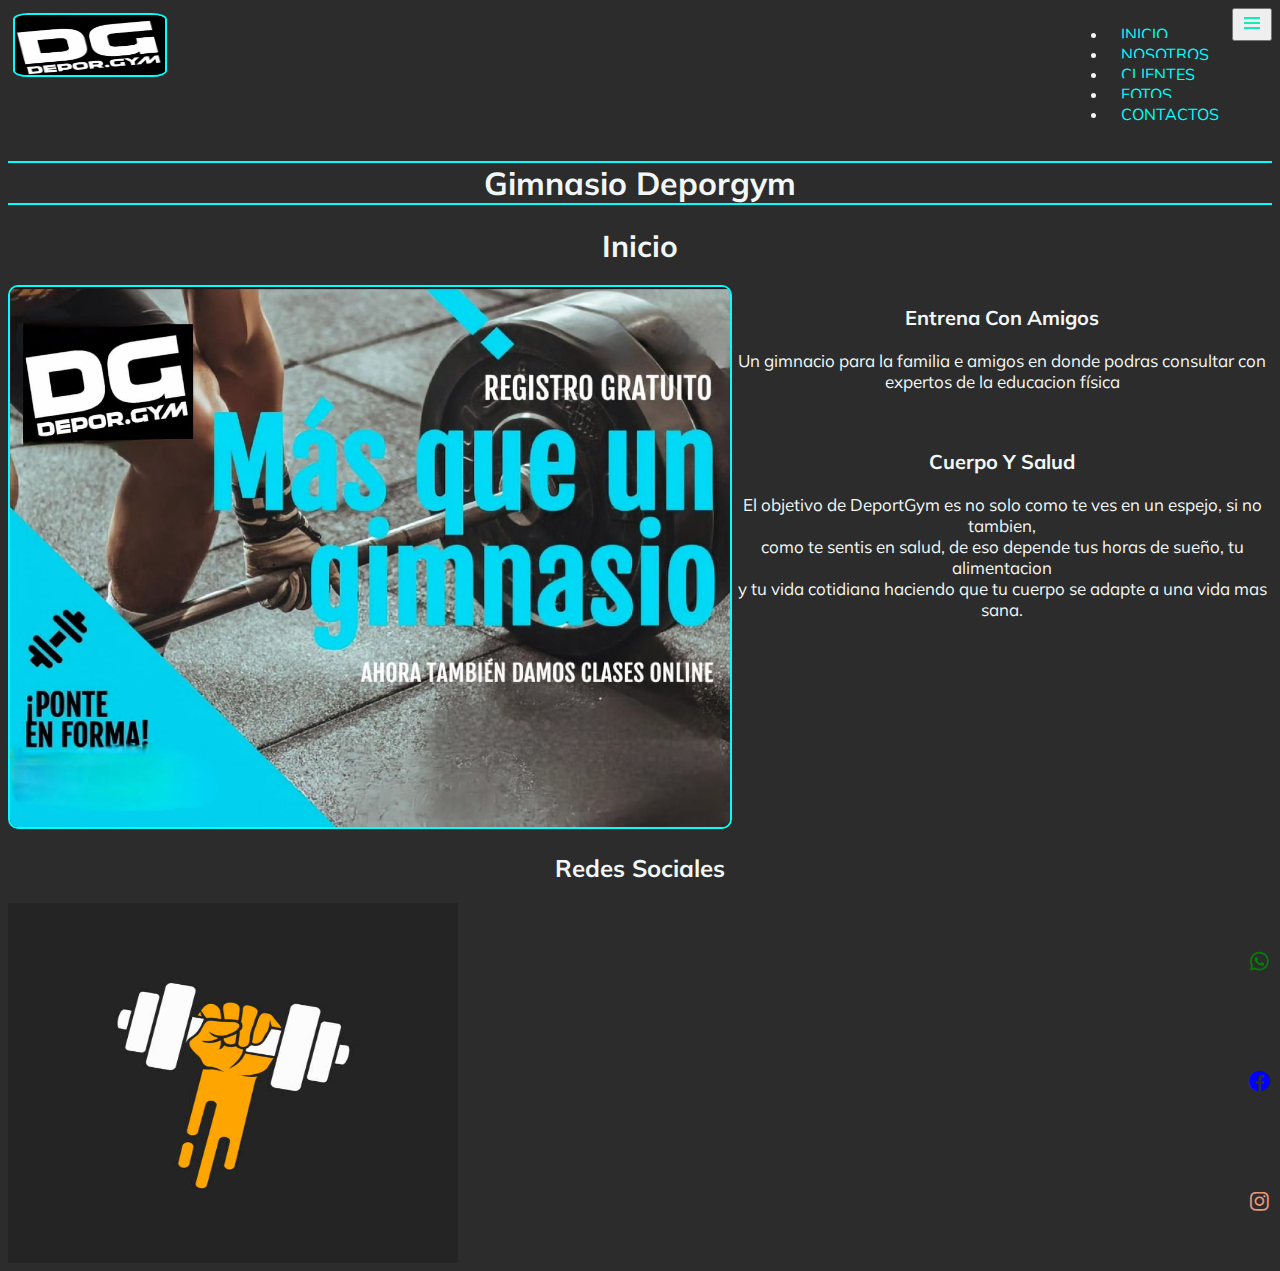
==== secciones/index.html @ e6852c65 "terceraEntraga" ====
<!DOCTYPE html>
<html lang="en">

<head>
    <meta charset="UTF-8">
    <meta http-equiv="X-UA-Compatible" content="IE=edge">
    <meta name="viewport" content="width=device-width, initial-scale=1.0">
    <!-- animate -->
    <link rel="stylesheet" href="https://cdnjs.cloudflare.com/ajax/libs/animate.css/4.1.1/animate.min.css" />
    <!-- bootstrap -->
    <link href="https://cdn.jsdelivr.net/npm/bootstrap@5.3.0-alpha1/dist/css/bootstrap.min.css" rel="stylesheet"
        integrity="sha384-GLhlTQ8iRABdZLl6O3oVMWSktQOp6b7In1Zl3/Jr59b6EGGoI1aFkw7cmDA6j6gD" crossorigin="anonymous">
    <!-- Boxicons -->
    <link href='https://unpkg.com/boxicons@2.1.4/css/boxicons.min.css' rel='stylesheet'>
    <!-- estilos -->
    <link rel="stylesheet" href="../css/style.css" />
    <title>Gimnasio Deporgym</title>
</head>

<body>
    <header class="header">
        <a href="index.html"><img src="src/logo.jpg" alt="" class="logo wow animate__animated animate__bounceIn"></a>

        <nav class="navbar navbar-expand-lg bg-black-tertiary header__nav">
            <div class="container-fluid nav">
                <button class="navbar-toggler btn btn-info border-info" type="button" data-bs-toggle="collapse"
                    data-bs-target="#navbarNav" aria-controls="navbarNav" aria-expanded="false"
                    aria-label="Toggle navigation">
                    <img src="src/menu-regular-24.png" alt="">
                </button>

                <div class="collapse navbar-collapse nav_flex" id="navbarNav">
                    <ul class="navbar-nav">
                        <li class="nav-item">
                            <a class="nav-link" href="index.html">INICIO</a>
                        </li>
                        <li class="nav-item">
                            <a class="nav-link" href="nosotros.html">NOSOTROS</a>
                        </li>
                        <li class="nav-item">
                            <a class="nav-link" href="clientes.html">CLIENTES</a>
                        </li>
                        <li class="nav-item">
                            <a class="nav-link" href="fotos.html">FOTOS</a>
                        </li>
                        <li class="nav-item">
                            <a class="nav-link" href="contactos.html">CONTACTOS</a>
                        </li>
                    </ul>
                </div>

            </div>
        </nav>
    </header>

    <main class="main">

        <h1 class="main__h1">Gimnasio Deporgym</h1>

        <h2 class="main__h2 wow animate__animated animate__fadeInDown">Inicio</h2>

        <div class="main__div">

            <div><img src="src/main.jpeg" alt="" class="imgMain"></div>
            <div>
                <section class="main__section">

                    <h3 class="main__section--h3">Entrena Con Amigos</h3>

                    <p>Un gimnacio para la familia e amigos en donde podras consultar
                        con expertos de la educacion física</p>

                </section>

                <br>

                <section class="main__section">

                    <h3 class="main__section--h3">Cuerpo Y Salud</h3>

                    <p>El objetivo de DeportGym es no solo como te ves en un espejo, si no tambien,<br>
                        como te sentis en salud, de eso depende tus horas de sueño, tu alimentacion <br>
                        y tu vida cotidiana haciendo que tu cuerpo se adapte a una vida mas sana.</p>

                </section>

            </div>

        </div>

    </main>

    <footer class="footer">

        <h2 class="footer__h2">Redes Sociales</h2>

        <div class="footer__div">

            <img src="src/nuestraMision.jpg" alt="" class="img__contactos">

            <div class="footer__div--div">

                <div class="wasapp">

                    <a href="https://api.whatsapp.com/send?phone=3516647555" target="_blank"><i
                            class='bx bxl-whatsapp bx-sm '></i></a>
                </div>
                <div class="facebook">
                    <a href="https://www.facebook.com/juanpablo.quinteros.566" target="_blank"><i
                            class='bx bxl-facebook-circle bx-sm'></i></a>
                </div>
                <div class="instegram">
                    <a href="https://www.instagram.com/depor.gym/" target="_blank"><i
                            class='bx bxl-instagram bx-sm'></i></a>
                </div>
            </div>

        </div>

    </footer>

    <script src="https://cdn.jsdelivr.net/npm/bootstrap@5.3.0-alpha1/dist/js/bootstrap.bundle.min.js"
        integrity="sha384-w76AqPfDkMBDXo30jS1Sgez6pr3x5MlQ1ZAGC+nuZB+EYdgRZgiwxhTBTkF7CXvN"
        crossorigin="anonymous"></script>

</body>
<script src="js/wow.js"></script>
<script> new WOW().init(); </script>

</html>
---- css/style.css ----
/*variables primeros*/
@import url("https://fonts.googleapis.com/css2?family=Mulish:ital,wght@1,300&family=Roboto:wght@100&display=swap");
/*mixin*/
body {
  color: #f1f7f7;
  background-color: #2c2c2c;
  font-family: "Mulish", sans-serif; }

/*reset segundo*/
/*secciones al ultimo*/
/* header */
.logo {
  height: 60px;
  width: 150px;
  border: 2px aqua solid;
  border-radius: 10%;
  margin: 5px; }

.header {
  display: flex;
  flex-direction: row;
  justify-content: space-between; }

.nav {
  display: flex;
  flex-wrap: inherit;
  align-items: flex-start;
  justify-content: space-between;
  flex-direction: row-reverse; }

.header__nav {
  display: flex;
  justify-content: flex-end;
  flex-wrap: wrap; }

.header__nav li a {
  background-color: #2c2c2c;
  color: aqua;
  text-decoration: none;
  border: 3px aqua transparent;
  border-radius: 10px;
  margin: 7px;
  padding: 6px; }

.header__nav li a:hover {
  background-color: aqua;
  color: black; }

/* fin header */
/* main */
.main__h1 {
  text-align: center;
  border-bottom: 2px aqua solid;
  border-top: 2px aqua solid; }

.main__h2 {
  font-size: 30px;
  text-align: center;
  margin: 20px; }

.main__div {
  display: flex;
  flex-direction: row;
  justify-content: space-evenly; }

.main__div--div {
  display: flex; }

.main__section {
  margin: 5px; }

.main__section--h3 {
  font-size: 20px;
  text-align: center;
  margin: 20px; }

/* imagen de main */
.imgMain_clientes {
  display: flex;
  justify-content: space-around;
  flex-wrap: wrap;
  align-items: center; }

.imgMain {
  border: 2px aqua solid;
  border-radius: 10px;
  width: 80vh;
  height: 60vh; }

p {
  font-size: 17px;
  text-align: center; }

.main__section--div {
  display: flex;
  justify-content: space-evenly;
  align-items: stretch; }

/* pagina clientes */
.main__table {
  border: 3px aqua solid;
  padding: 3px; }

.main__tableUno {
  display: flex;
  justify-content: center; }

/* fin pagina clentes */
/* pagina contactos */
.main__div--contactos {
  display: flex;
  flex-direction: row-reverse;
  justify-content: space-evenly;
  align-items: flex-end; }

.mapa {
  width: 36vh;
  height: 48vh;
  margin: 20px 0 0 0; }

.formato_label {
  margin: 10px 0 0 50px; }

.formato_input {
  margin: 0 50px 0 0; }

.formato_input--email {
  margin: 0 0 0 20px; }

.form__form {
  font-size: 15px;
  border: 3px aqua solid; }

.textarea {
  margin: 0 0 0 20px; }

.form__form--label {
  font-size: 20px;
  text-align: center; }

.h2_form {
  text-align: center;
  margin: 30px; }

.botones_form {
  margin: 0 0 0 70px; }

/* fin pagina contactos */
/* pagina Nosotros */
.main__div--nosotros {
  display: flex;
  flex-direction: column; }

.main__div--nosotrosSectionUno {
  display: flex;
  flex-direction: column;
  align-items: center;
  border: 2px aqua solid;
  border-radius: 5px;
  margin: 3px;
  padding: 3px; }

.main__div--nosotrosSectionDos {
  display: flex;
  flex-direction: column;
  align-items: center;
  border: 2px aqua solid;
  border-radius: 5px;
  margin: 3px;
  padding: 30px; }

.main__div--nosotrosSectionTres {
  display: flex;
  flex-direction: column;
  align-items: center;
  border: 2px aqua solid;
  border-radius: 5px;
  margin: 3px;
  padding: 30px;
  list-style: none; }

/* fin de pagina nosotros */
/* pagina fotos */
.container {
  display: grid;
  grid-template-columns: repeat(3, 1fr);
  grid-template-rows: repeat(2, 1fr);
  justify-content: center;
  grid-auto-flow: row;
  grid-template-areas: "foto-1 foto-2 foto-3" "foto-4 foto-5 foto-6"; }

.container img {
  height: 100%;
  width: 100%;
  object-fit: cover; }

.foto-1 {
  margin: 10px;
  padding: 10px;
  grid-area: foto-1; }

.foto-2 {
  margin: 10px;
  padding: 10px;
  grid-area: foto-2; }

.foto-3 {
  margin: 10px;
  padding: 10px;
  grid-area: foto-3; }

.foto-4 {
  margin: 10px;
  padding: 10px;
  grid-area: foto-4; }

.foto-5 {
  margin: 10px;
  padding: 10px;
  grid-area: foto-5; }

.foto-6 {
  margin: 10px;
  padding: 10px;
  grid-area: foto-6; }

/* fin pagina fotos */
/*fin main*/
/* footer */
.footer__h2 {
  text-align: center;
  margin: 20px; }

.footer__div {
  display: flex;
  align-items: stretch;
  justify-content: space-between; }

.footer__div--div {
  display: flex;
  justify-content: space-around;
  align-items: flex-end;
  flex-direction: column; }

.img__contactos {
  height: 40vh;
  width: 50vh; }

/* redes sociales iconos */
.wasapp a {
  color: green; }

.facebook a {
  color: blue; }

.instegram a {
  color: darksalmon; }

/*fin footer*/
/* media queri */
@media (max-width: 768px) {
  /* pagina fotos */
  .container {
    display: grid;
    grid-template-columns: repeat(2, 1fr);
    grid-template-rows: repeat(3, 1fr);
    justify-content: center;
    grid-auto-flow: row;
    grid-template-areas: "foto-1 foto-2 " "foto-4 foto-5 " "foto-3 foto-6"; }
  /* fin fotos */
  .header__nav {
    display: flex;
    flex-direction: column;
    align-items: flex-end; }
  /* pagina contacto */
  .main__div--contactos {
    display: flex;
    flex-direction: column-reverse;
    justify-content: space-evenly;
    align-items: center; }
  .formato_label {
    margin: 0 0 0 16px; }
  .formato_input {
    margin: 0; }
  .formato_input--email {
    margin: 0 0 0 20px; }
  .textarea {
    margin: 0 0 0 6px; }
  .form__form--label {
    font-size: 20px;
    text-align: center; }
  .h2_form {
    text-align: center;
    font-size: 22px; }
  .botones_form {
    margin: 0 0 0 50px; }
  /*fin contactos*/
  .header {
    display: flex;
    align-items: flex-start;
    flex-wrap: wrap;
    justify-content: space-between; }
  .main__div {
    display: flex;
    flex-wrap: wrap;
    justify-content: center; }
  .imgMain {
    border: 2px aqua solid;
    border-radius: 10px;
    width: 450px;
    height: 400px;
    margin: 0 0 30px 0; }
  /* ubicacion */
  .div__mapa {
    margin: 20px 0 0 0; }
  .mapa {
    width: 300px;
    height: 300px; }
  /* footer */
  .img__contactos {
    height: 300px;
    width: 300px; } }

/* celulares */
@media (max-width: 480px) {
  .container {
    display: grid;
    grid-template-columns: repeat(1, 1fr);
    grid-template-rows: repeat(6, 1fr);
    justify-content: center;
    grid-auto-flow: row;
    grid-template-areas: "foto-1" "foto-2" "foto-4" "foto-5" "foto-3" "foto-6"; }
  /* pagina contacto */
  .main__div--contactos {
    display: flex;
    flex-direction: column-reverse;
    justify-content: space-evenly;
    align-items: center; }
  /* fin pagina contacto */
  .header {
    display: flex;
    flex-wrap: wrap;
    align-content: space-around;
    flex-direction: rou w; }
  /* formulario */
  .form {
    display: flex;
    flex-direction: column;
    align-items: center; }
  .form__form {
    width: 300px; }
  .textarea {
    width: 280px; }
  /* fin de formulario */
  .imgMain {
    border: 2px aqua solid;
    border-radius: 10px;
    width: 200px;
    height: 200px; }
  .footer__div {
    display: flex;
    align-items: center;
    flex-direction: column-reverse; }
  .footer__div--div {
    display: flex;
    flex-direction: row; }
  .img__contactos {
    height: 200px;
    width: 200px; }
  /* ubicacion */
  .div__mapa {
    margin: 20px 0 0 0; }
  .mapa {
    width: 300px;
    height: 200px; } }
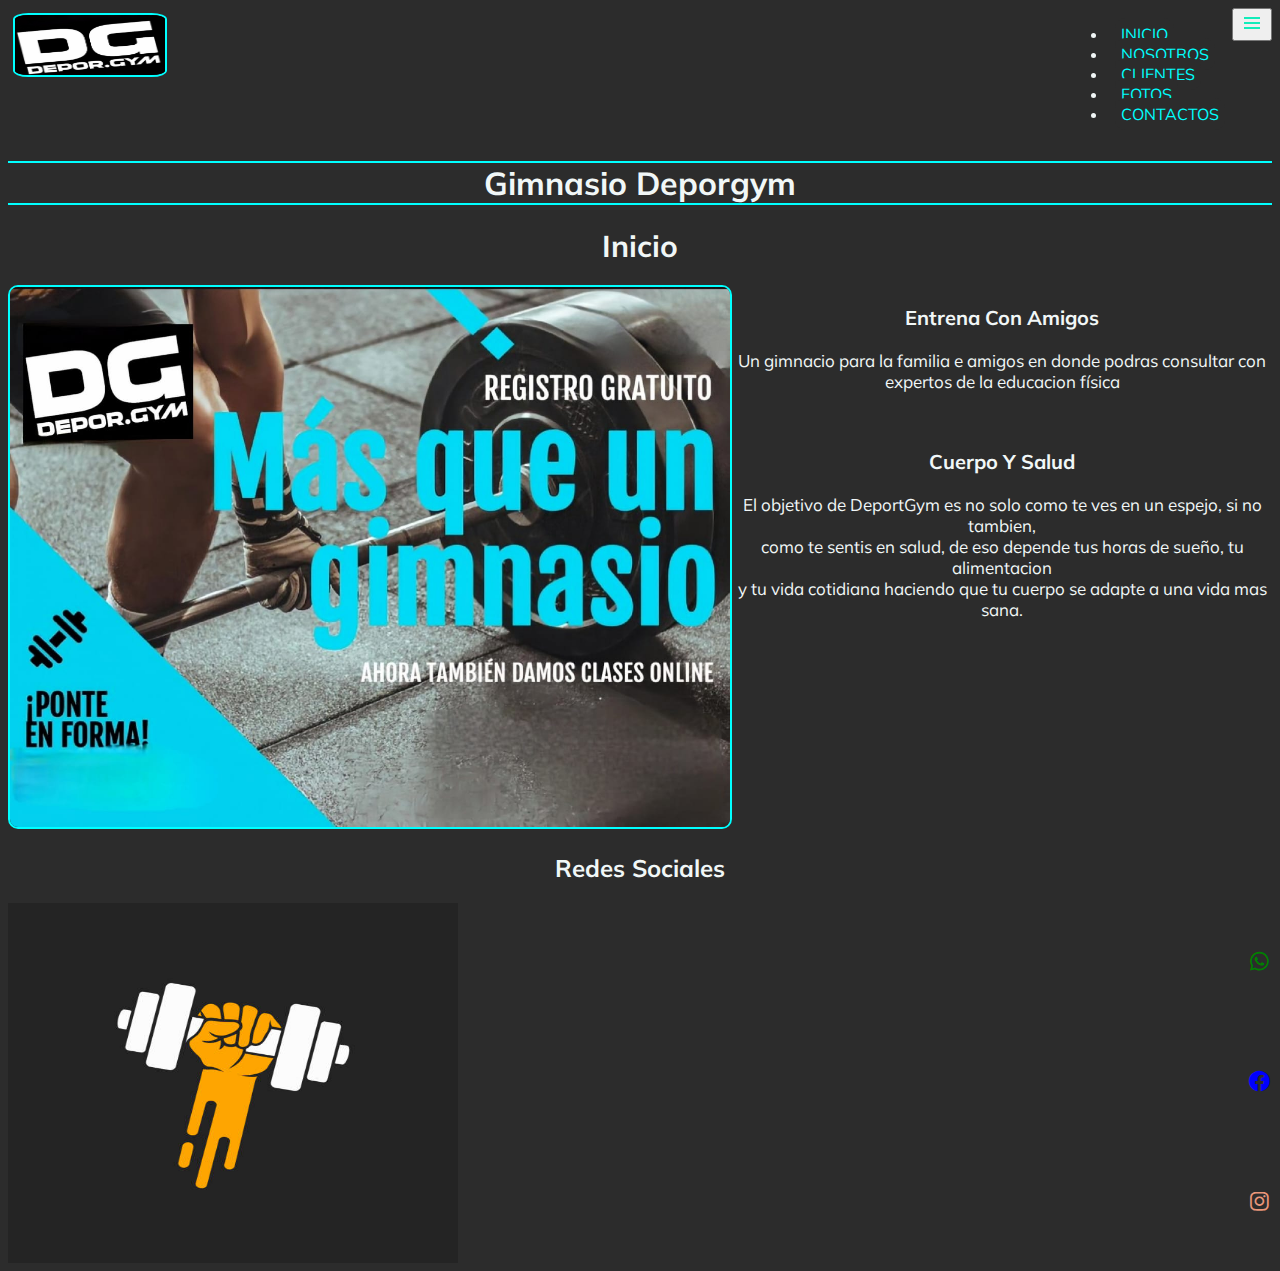
==== commit a1a87070: "terceraEntragaTitle" ====
--- a/secciones/index.html
+++ b/secciones/index.html
@@ -14,7 +14,7 @@
     <link href='https://unpkg.com/boxicons@2.1.4/css/boxicons.min.css' rel='stylesheet'>
     <!-- estilos -->
     <link rel="stylesheet" href="../css/style.css" />
-    <title>Gimnasio Deporgym</title>
+    <title>Gimnasio Deporgym | INICIO</title>
 </head>
 
 <body>
--- a/css/style.css
+++ b/css/style.css
@@ -114,8 +114,8 @@
   align-items: flex-end; }
 
 .mapa {
-  width: 36vh;
-  height: 48vh;
+  width: 60vh;
+  height: 70vh;
   margin: 20px 0 0 0; }
 
 .formato_label {
